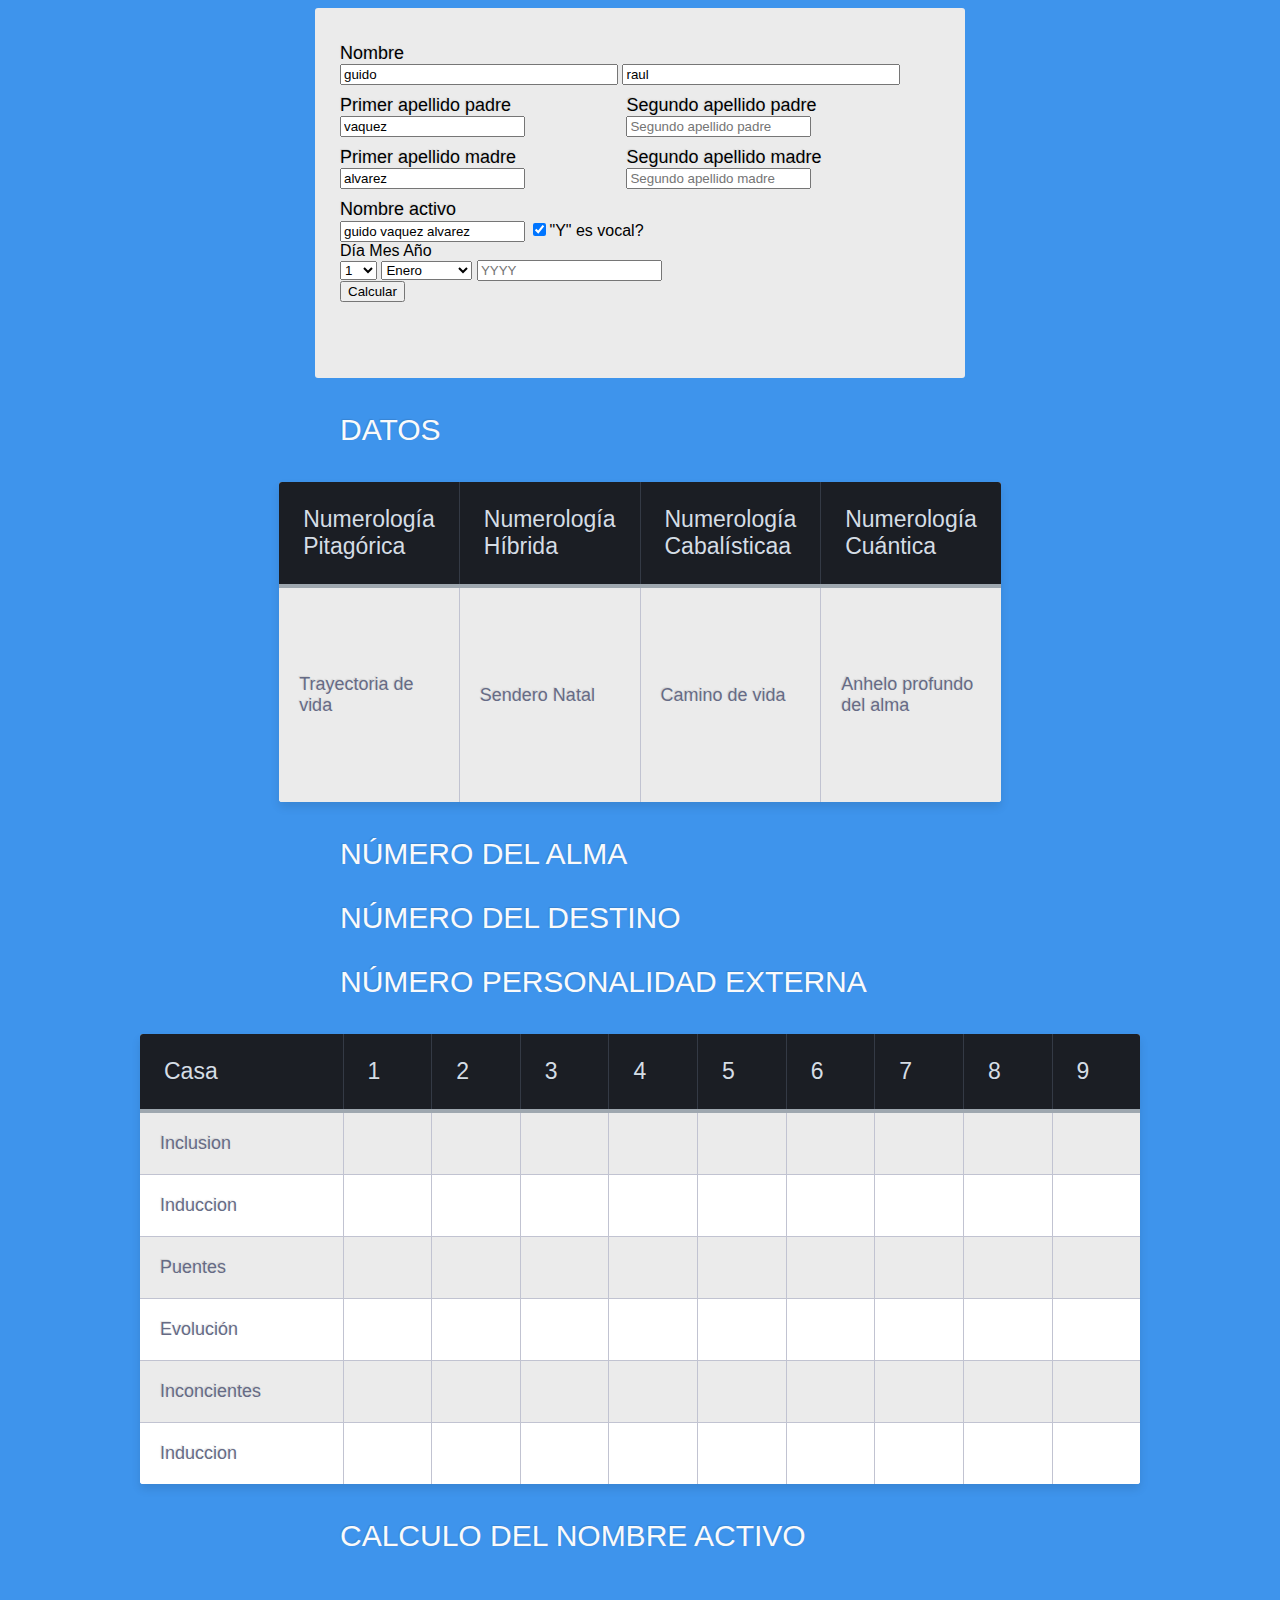
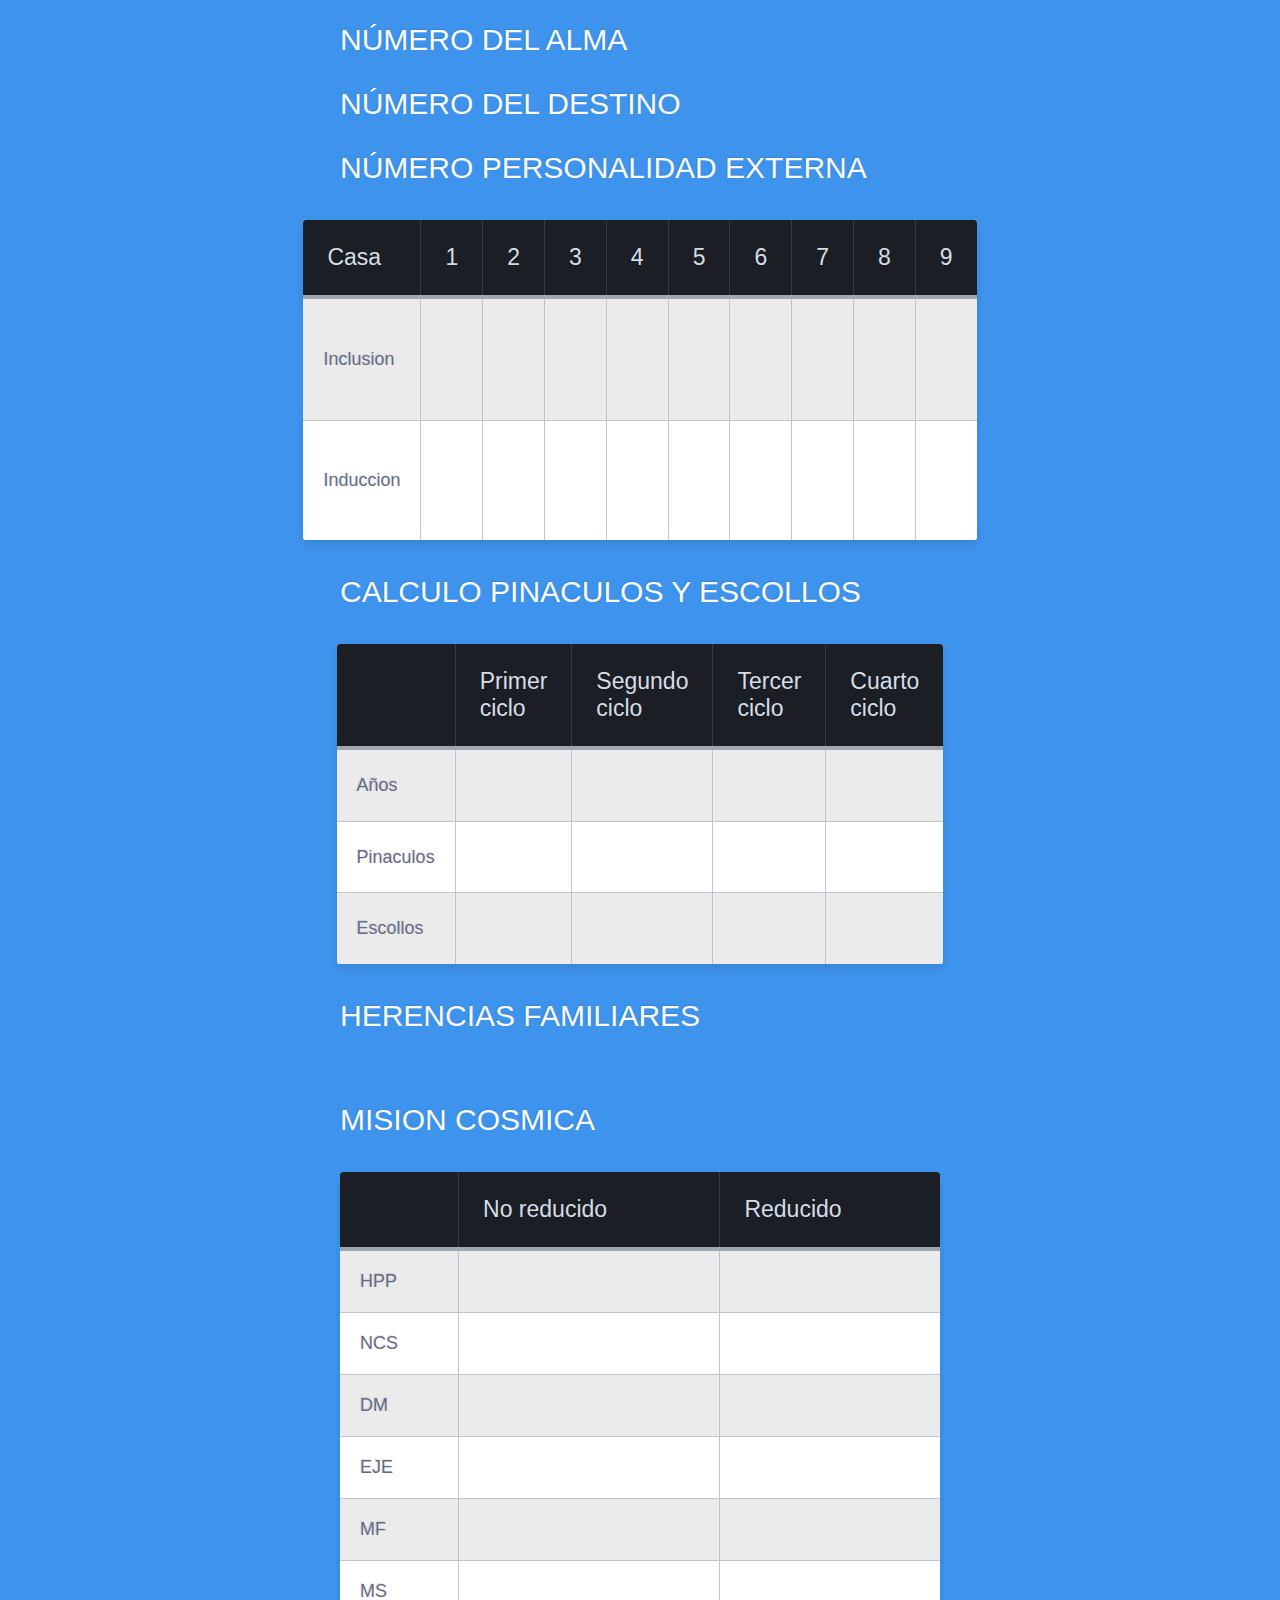
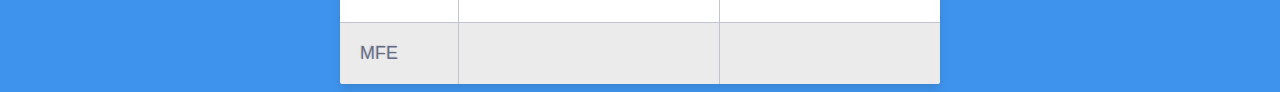
==== index.html @ 6a84edd4 "CyclesLife" ====
<!DOCTYPE html>
<html lang="en">

<head>
    <meta charset="UTF-8">
    <meta http-equiv="X-UA-Compatible" content="IE=edge">
    <meta name="viewport" content="width=device-width, initial-scale=1.0">
    <link rel="stylesheet" href="style.css">
    <title>Document</title>
</head>

<body>
    <form id="form-numerology">
        <div>
            <label class="label-numerology">Nombre</label>
            <input type="text" id="inputFirstName" name="inputFirstName" placeholder="Nombre 1" value="guido">
            <input type="text" id="inputMidName" name="inputMidName" placeholder="Nombre 2 (Si hay)" value="raul">
        </div>

        <div class="column-two">
            <label class="label-numerology">Primer apellido padre</label>
            <input type="text" id="fLastName" name="fLastName" placeholder="Primer apellido padre" value="vaquez">
        </div>

        <div class="column-two">
            <label class="label-numerology">Segundo apellido padre</label>
            <input type="text" id="fSurName" name="fSurName" placeholder="Segundo apellido padre">
        </div>


        <div class="column-two">
            <label class="label-numerology">Primer apellido madre</label>
            <input type="text" id="mLastName" name="mLastName" placeholder="Primer apellido madre" value="alvarez">
        </div>

        <div class="column-two">
            <label class="label-numerology">Segundo apellido madre</label>
            <input type="text" id="mSurName" name="mSurName" placeholder="Segundo apellido madre">
        </div>

        <div>
            <label class="label-numerology">Nombre activo</label>
            <input type="text" id="activeName" name="activeName" placeholder="Nombre activo"
                value="guido vaquez alvarez">
            <label><input type="checkbox" id="cboxY" value="0" checked>"Y" es vocal?</label>
        </div>

        <div>
            <div>
                <label>Día</label>
                <label>Mes</label>
                <label>Año</label>
            </div>

            <div>
                <select id="day" name="day">
                    <option value="1">1</option>
                    <option value="2">2</option>
                    <option value="3">3</option>
                    <option value="4">4</option>
                    <option value="5">5</option>
                    <option value="6">6</option>
                    <option value="7">7</option>
                    <option value="8">8</option>
                    <option value="9">9</option>
                    <option value="10">10</option>
                    <option value="11">11</option>
                    <option value="12">12</option>
                    <option value="13">13</option>
                    <option value="14">14</option>
                    <option value="15">15</option>
                    <option value="16">16</option>
                    <option value="17">17</option>
                    <option value="18">18</option>
                    <option value="19">19</option>
                    <option value="20">20</option>
                    <option value="21">21</option>
                    <option value="22">22</option>
                    <option value="23">23</option>
                    <option value="24">24</option>
                    <option value="25">25</option>
                    <option value="26">26</option>
                    <option value="27">27</option>
                    <option value="28">28</option>
                    <option value="29">29</option>
                    <option value="30">30</option>
                    <option value="31">31</option>
                </select>

                <select id="month" name="month">
                    <option value="1">Enero</option>
                    <option value="2">Febrero</option>
                    <option value="3">Marzo</option>
                    <option value="4">Abril</option>
                    <option value="5">Mayo</option>
                    <option value="6">Junio</option>
                    <option value="7">Julio</option>
                    <option value="8">Agosto</option>
                    <option value="9">Septiembre</option>
                    <option value="10">Octubre</option>
                    <option value="11">Noviembre</option>
                    <option value="12">Deciembre</option>
                </select>

                <input type="text" id="year" name="year" maxlength="4" min="0" max="9999" step="1" placeholder="YYYY"
                    pattern="[0-9]{4}" required>

            </div>
        </div>

        <button type='button' id='calculate' onclick="CalculateNum()">Calcular</button>
    </form>

    <div class="table-title">
        <h3>Datos</h3>
    </div>
    <table class="table-fill">
        <thead>
            <tr>
                <th class="text-left">Numerología Pitagórica</th>
                <th class="text-left">Numerología Híbrida</th>
                <th class="text-left">Numerología Cabalísticaa</th>
                <th class="text-left">Numerología Cuántica</th>
            </tr>
        </thead>
        <tbody class="table-hover">
            <tr>
                <td class="text-left"><span id="lifeTrajectory"></span> Trayectoria de vida</td>
                <td class="text-left"><span id="homeTrail"></span> Sendero Natal</td>
                <td class="text-left"><span id="wayOfLife"></span> Camino de vida</td>
                <td class="text-left"><span id="deepSoulLonging"></span> Anhelo profundo del alma</td>
            </tr>
        </tbody>
    </table>

    <div class="table-title">
        <h3>Número del alma <span id="soulNumber"></span></h3>
        <h3>Número del destino <span id="destinationNumber"></span></h3>
        <h3>Número personalidad externa <span id="personalityNumber"></span></h3>
    </div>

    <table class="table-fillt">
        <thead>
            <tr>
                <th class="text-left">Casa</th>
                <th class="text-left">1</th>
                <th class="text-left">2</th>
                <th class="text-left">3</th>
                <th class="text-left">4</th>
                <th class="text-left">5</th>
                <th class="text-left">6</th>
                <th class="text-left">7</th>
                <th class="text-left">8</th>
                <th class="text-left">9</th>
            </tr>
        </thead>
        <tbody class="table-hover">
            <tr>
                <td class="text-left">Inclusion</td>
                <td class="text-left" id="inclution1"></td>
                <td class="text-left" id="inclution2"></td>
                <td class="text-left" id="inclution3"></td>
                <td class="text-left" id="inclution4"></td>
                <td class="text-left" id="inclution5"></td>
                <td class="text-left" id="inclution6"></td>
                <td class="text-left" id="inclution7"></td>
                <td class="text-left" id="inclution8"></td>
                <td class="text-left" id="inclution9"></td>
            </tr>
            <tr>
                <td class="">Induccion</td>
                <td class="" id="induction1"></td>
                <td class="" id="induction2"></td>
                <td class="" id="induction3"></td>
                <td class="" id="induction4"></td>
                <td class="" id="induction5"></td>
                <td class="" id="induction6"></td>
                <td class="" id="induction7"></td>
                <td class="" id="induction8"></td>
                <td class="" id="induction9"></td>
            </tr>
            <tr>
                <td class="">Puentes</td>
                <td class="" id="bridges1"></td>
                <td class="" id="bridges2"></td>
                <td class="" id="bridges3"></td>
                <td class="" id="bridges4"></td>
                <td class="" id="bridges5"></td>
                <td class="" id="bridges6"></td>
                <td class="" id="bridges7"></td>
                <td class="" id="bridges8"></td>
                <td class="" id="bridges9"></td>
            </tr>
            <tr>
                <td class="">Evolución</td>
                <td class="" id="evolution1"></td>
                <td class="" id="evolution2"></td>
                <td class="" id="evolution3"></td>
                <td class="" id="evolution4"></td>
                <td class="" id="evolution5"></td>
                <td class="" id="evolution6"></td>
                <td class="" id="evolution7"></td>
                <td class="" id="evolution8"></td>
                <td class="" id="evolution9"></td>
            </tr>
            <tr>
                <td class="">Inconcientes</td>
                <td class="" id="unconscious1"></td>
                <td class="" id="unconscious2"></td>
                <td class="" id="unconscious3"></td>
                <td class="" id="unconscious4"></td>
                <td class="" id="unconscious5"></td>
                <td class="" id="unconscious6"></td>
                <td class="" id="unconscious7"></td>
                <td class="" id="unconscious8"></td>
                <td class="" id="unconscious9"></td>
            </tr>
            <tr>
                <td class="">Induccion</td>
                <td class="" id="induction21"></td>
                <td class="" id="induction22"></td>
                <td class="" id="induction23"></td>
                <td class="" id="induction24"></td>
                <td class="" id="induction25"></td>
                <td class="" id="induction26"></td>
                <td class="" id="induction27"></td>
                <td class="" id="induction28"></td>
                <td class="" id="induction29"></td>
            </tr>
        </tbody>
    </table>

    <div class="table-title">
        <h3>Calculo del nombre activo</h3>
    </div>

    <div class="table-title">
        <h3>Número del alma <span id="activeSoulNumber"></span></h3>
        <h3>Número del destino <span id="activeNameNumber"></span></h3>
        <h3>Número personalidad externa <span id="activePersonalityNumber"></span></h3>
    </div>
    <table class="table-fill">
        <thead>
            <tr>
                <th class="text-left">Casa</th>
                <th class="text-left">1</th>
                <th class="text-left">2</th>
                <th class="text-left">3</th>
                <th class="text-left">4</th>
                <th class="text-left">5</th>
                <th class="text-left">6</th>
                <th class="text-left">7</th>
                <th class="text-left">8</th>
                <th class="text-left">9</th>
            </tr>
        </thead>
        <tbody class="table-hover">
            <tr>
                <td class="text-left">Inclusion</td>
                <td class="text-left" id="activeInclution1"></td>
                <td class="text-left" id="activeInclution2"></td>
                <td class="text-left" id="activeInclution3"></td>
                <td class="text-left" id="activeInclution4"></td>
                <td class="text-left" id="activeInclution5"></td>
                <td class="text-left" id="activeInclution6"></td>
                <td class="text-left" id="activeInclution7"></td>
                <td class="text-left" id="activeInclution8"></td>
                <td class="text-left" id="activeInclution9"></td>
            </tr>
            <tr>
                <td class="">Induccion</td>
                <td class="" id="activeInduction1"></td>
                <td class="" id="activeInduction2"></td>
                <td class="" id="activeInduction3"></td>
                <td class="" id="activeInduction4"></td>
                <td class="" id="activeInduction5"></td>
                <td class="" id="activeInduction6"></td>
                <td class="" id="activeInduction7"></td>
                <td class="" id="activeInduction8"></td>
                <td class="" id="activeInduction9"></td>
            </tr>
        </tbody>
    </table>

    <div class="table-title">
        <h3>Calculo pinaculos y escollos</h3>
    </div>
    <table class="table-fill">
        <thead>
            <tr>
                <th class="text-left"></th>
                <th class="text-left">Primer ciclo</th>
                <th class="text-left">Segundo ciclo</th>
                <th class="text-left">Tercer ciclo</th>
                <th class="text-left">Cuarto ciclo</th>
            </tr>
        </thead>
        <tbody class="table-hover">
            <tr>
                <td class="text-left">Años</td>
                <td class="text-left" id="cycleYear1"></td>
                <td class="text-left" id="cycleYear2"></td>
                <td class="text-left" id="cycleYear3"></td>
                <td class="text-left" id="cycleYear4"></td>
            </tr>
            <tr>
                <td class="text-left">Pinaculos</td>
                <td class="text-left" id="pinacles1"></td>
                <td class="text-left" id="pinacles2"></td>
                <td class="text-left" id="pinacles3"></td>
                <td class="text-left" id="pinacles4"></td>
            </tr>
            <tr>
                <td class="text-left">Escollos</td>
                <td class="text-left" id="pitfalls1"></td>
                <td class="text-left" id="pitfalls2"></td>
                <td class="text-left" id="pitfalls3"></td>
                <td class="text-left" id="pitfalls4"></td>
            </tr>
        </tbody>
    </table>

    <div class="table-title">
        <h3>Herencias Familiares</h3>
    </div>
    <div class="table-title">
        <h3>Mision cosmica <span id="cosmicMission"></span></h3>
    </div>
    <table class="table-fill">
        <thead>
            <tr>
                <th class="text-left"></th>
                <th class="text-left">No reducido</th>
                <th class="text-left">Reducido</th>
            </tr>
        </thead>
        <tbody class="table-hover">
            <tr>
                <td class="text-left">HPP</td>
                <td class="text-left" id="hpp1"></td>
                <td class="text-left" id="hpp2"></td>
            </tr>
            <tr>
                <td class="text-left">NCS</td>
                <td class="text-left" id="ncs1"></td>
                <td class="text-left" id="ncs2"></td>
            </tr>
            <tr>
                <td class="text-left">DM</td>
                <td class="text-left" id="dm1"></td>
                <td class="text-left" id="dm2"></td>
            </tr>
            <tr>
                <td class="text-left">EJE</td>
                <td class="text-left" id="eje1"></td>
                <td class="text-left" id="eje2"></td>
            </tr>
            <tr>
                <td class="text-left">MF</td>
                <td class="text-left" id="mf1"></td>
                <td class="text-left" id="mf2"></td>
            </tr>

            <tr>
                <td class="text-left">MS</td>
                <td class="text-left" id="ms1"></td>
                <td class="text-left" id="ms2"></td>
            </tr>
            <tr>
                <td class="text-left">MFE</td>
                <td class="text-left" id="mfe1"></td>
                <td class="text-left" id="mfe2"></td>
            </tr>
        </tbody>
    </table>

    <div id="cyclesLife-container"></div>

    <script type="text/javascript" src="/numerologia.js"></script>
</body>

</html>
---- style.css ----
body {
   background-color: #3e94ec;
   font-family: "Roboto", helvetica, arial, sans-serif;
   font-size: 16px;
   font-weight: 400;
   text-rendering: optimizeLegibility;
 }


 #form-numerology{
  display: block;
  margin: auto;
  max-width: 600px;
  padding:25px;
  width: 100%;
  background:#EBEBEB;
  border-radius:3px;
   border-collapse: collapse;
   height: 320px;
   margin: auto;
 }
 
 label.label-numerology{
    font-size: 18px;
    text-shadow: -1px -1px 1px rgb(0 0 0 / 10%);
    margin-top: 10px;
    display: block;
}

.column-two{
  width: 47%;
  display: inline-block;
}

 #inputFirstName,#inputMidName{
  width: 45%;
 }

 div.table-title {
    display: block;
   margin: auto;
   max-width: 600px;
   padding:5px;
   width: 100%;
 }
 
 .table-title h3 {
    color: #fafafa;
    font-size: 30px;
    font-weight: 400;
    font-style:normal;
    font-family: "Roboto", helvetica, arial, sans-serif;
    text-shadow: -1px -1px 1px rgba(0, 0, 0, 0.1);
    text-transform:uppercase;
 }
 
 
 /*** Table Styles **/
 
 table.table-fill {
   background: white;
   border-radius:3px;
   border-collapse: collapse;
   height: 320px;
   margin: auto;
   max-width: 600px;
   padding:5px;
   width: 100%;
   box-shadow: 0 5px 10px rgba(0, 0, 0, 0.1);
   animation: float 5s infinite;
 }

 table.table-fillt {
  
  margin-top: 50px;
  background: white;
  border-radius:3px;
  border-collapse: collapse;
  height: 320px;
  margin: auto;
  max-width: 1000px;
  padding:5px;
  width: 100%;
  box-shadow: 0 5px 10px rgba(0, 0, 0, 0.1);
  animation: float 5s infinite;
}
  
 th {
   color:#D5DDE5;;
   background:#1b1e24;
   border-bottom:4px solid #9ea7af;
   border-right: 1px solid #343a45;
   font-size:23px;
   font-weight: 100;
   padding:24px;
   text-align:left;
   text-shadow: 0 1px 1px rgba(0, 0, 0, 0.1);
   vertical-align:middle;
 }
 
 th:first-child {
   border-top-left-radius:3px;
 }
  
 th:last-child {
   border-top-right-radius:3px;
   border-right:none;
 }
   
 tr {
   border-top: 1px solid #C1C3D1;
   border-bottom-: 1px solid #C1C3D1;
   color:#666B85;
   font-size:16px;
   font-weight:normal;
   text-shadow: 0 1px 1px rgba(256, 256, 256, 0.1);
 }
  
 tr:hover td {
   background:#4E5066;
   color:#FFFFFF;
   border-top: 1px solid #22262e;
 }
  
 tr:first-child {
   border-top:none;
 }
 
 tr:last-child {
   border-bottom:none;
 }
  
 tr:nth-child(odd) td {
   background:#EBEBEB;
 }
  
 tr:nth-child(odd):hover td {
   background:#4E5066;
 }
 
 tr:last-child td:first-child {
   border-bottom-left-radius:3px;
 }
  
 tr:last-child td:last-child {
   border-bottom-right-radius:3px;
 }
  
 td {
   background:#FFFFFF;
   padding:20px;
   text-align:left;
   vertical-align:middle;
   font-weight:300;
   font-size:18px;
   text-shadow: -1px -1px 1px rgba(0, 0, 0, 0.1);
   border-right: 1px solid #C1C3D1;
 }
 
 td:last-child {
   border-right: 0px;
 }
 
 th.text-left {
   text-align: left;
 }
 
 th.text-center {
   text-align: center;
 }
 
 th.text-right {
   text-align: right;
 }
 
 td.text-left {
   text-align: left;
 }
 
 td.text-center {
   text-align: center;
 }
 
 td.text-right {
   text-align: right;
 }
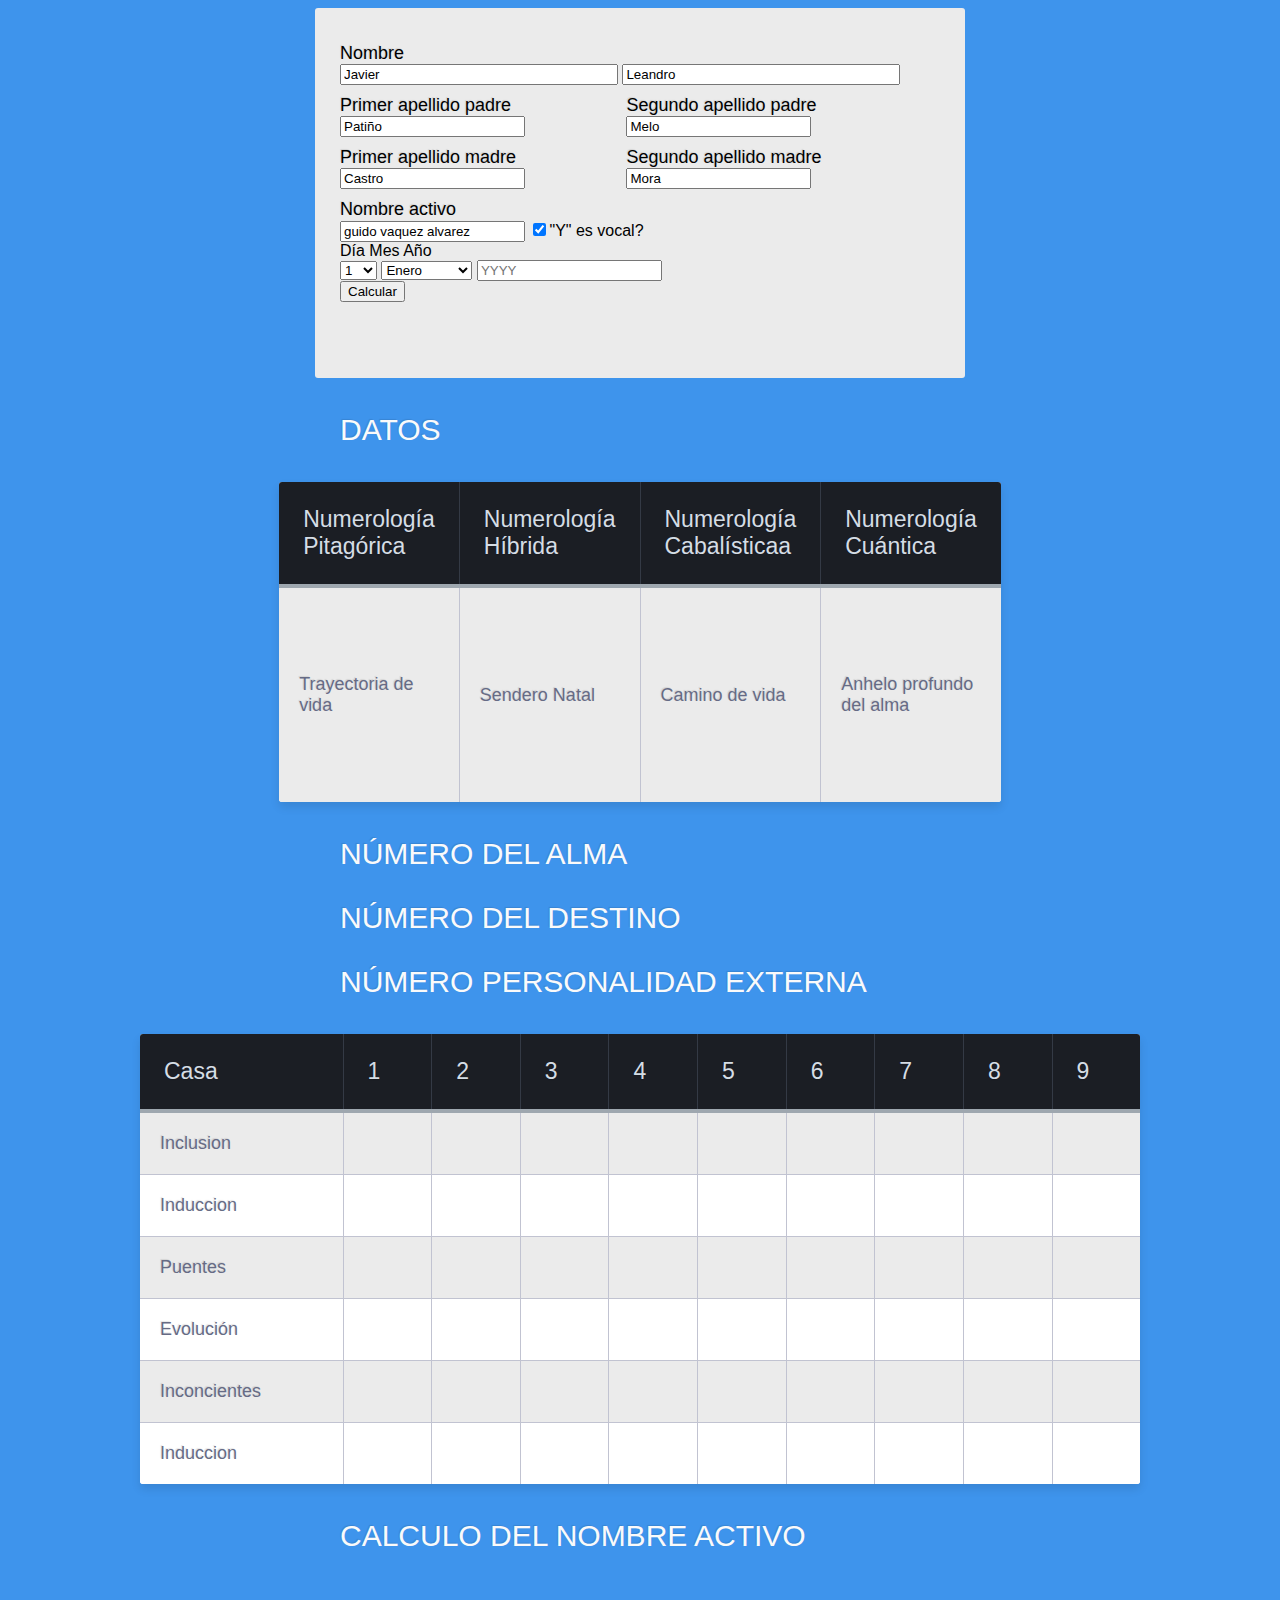
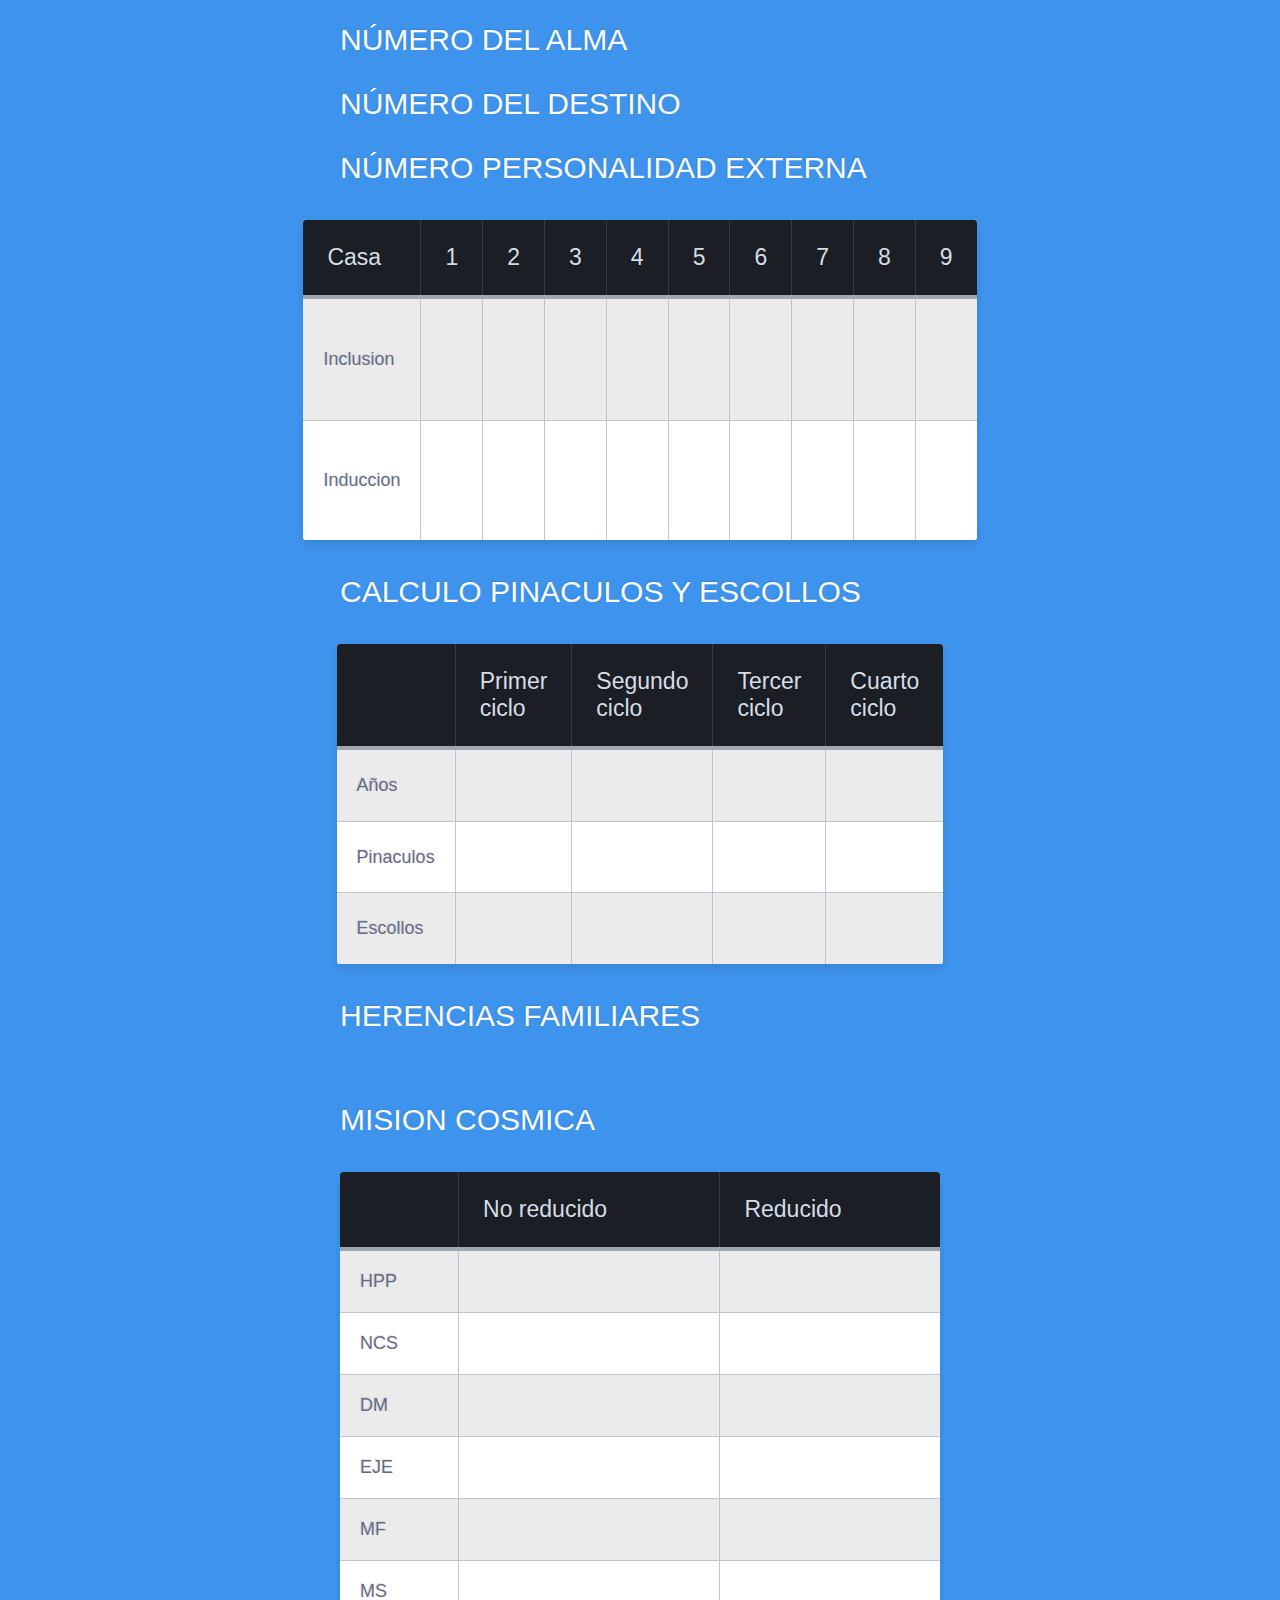
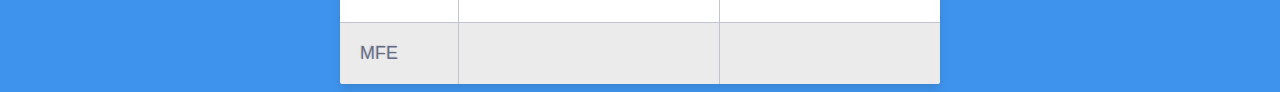
==== commit 32eafc59: "Add letter accents, Pitfalls and name number fixed" ====
--- a/index.html
+++ b/index.html
@@ -13,29 +13,29 @@
     <form id="form-numerology">
         <div>
             <label class="label-numerology">Nombre</label>
-            <input type="text" id="inputFirstName" name="inputFirstName" placeholder="Nombre 1" value="guido">
-            <input type="text" id="inputMidName" name="inputMidName" placeholder="Nombre 2 (Si hay)" value="raul">
+            <input type="text" id="inputFirstName" name="inputFirstName" placeholder="Nombre 1" value="Javier">
+            <input type="text" id="inputMidName" name="inputMidName" placeholder="Nombre 2 (Si hay)" value="Leandro">
         </div>
 
         <div class="column-two">
             <label class="label-numerology">Primer apellido padre</label>
-            <input type="text" id="fLastName" name="fLastName" placeholder="Primer apellido padre" value="vaquez">
+            <input type="text" id="fLastName" name="fLastName" placeholder="Primer apellido padre" value="Patiño">
         </div>
 
         <div class="column-two">
             <label class="label-numerology">Segundo apellido padre</label>
-            <input type="text" id="fSurName" name="fSurName" placeholder="Segundo apellido padre">
+            <input type="text" id="fSurName" name="fSurName" placeholder="Segundo apellido padre" value="Melo">
         </div>
 
 
         <div class="column-two">
             <label class="label-numerology">Primer apellido madre</label>
-            <input type="text" id="mLastName" name="mLastName" placeholder="Primer apellido madre" value="alvarez">
+            <input type="text" id="mLastName" name="mLastName" placeholder="Primer apellido madre" value="Castro">
         </div>
 
         <div class="column-two">
             <label class="label-numerology">Segundo apellido madre</label>
-            <input type="text" id="mSurName" name="mSurName" placeholder="Segundo apellido madre">
+            <input type="text" id="mSurName" name="mSurName" placeholder="Segundo apellido madre" value="Mora">
         </div>
 
         <div>
@@ -376,7 +376,7 @@
 
     <div id="cyclesLife-container"></div>
 
-    <script type="text/javascript" src="/numerologia.js"></script>
+    <script type="text/javascript" src="numerologia.js"></script>
 </body>
 
 </html>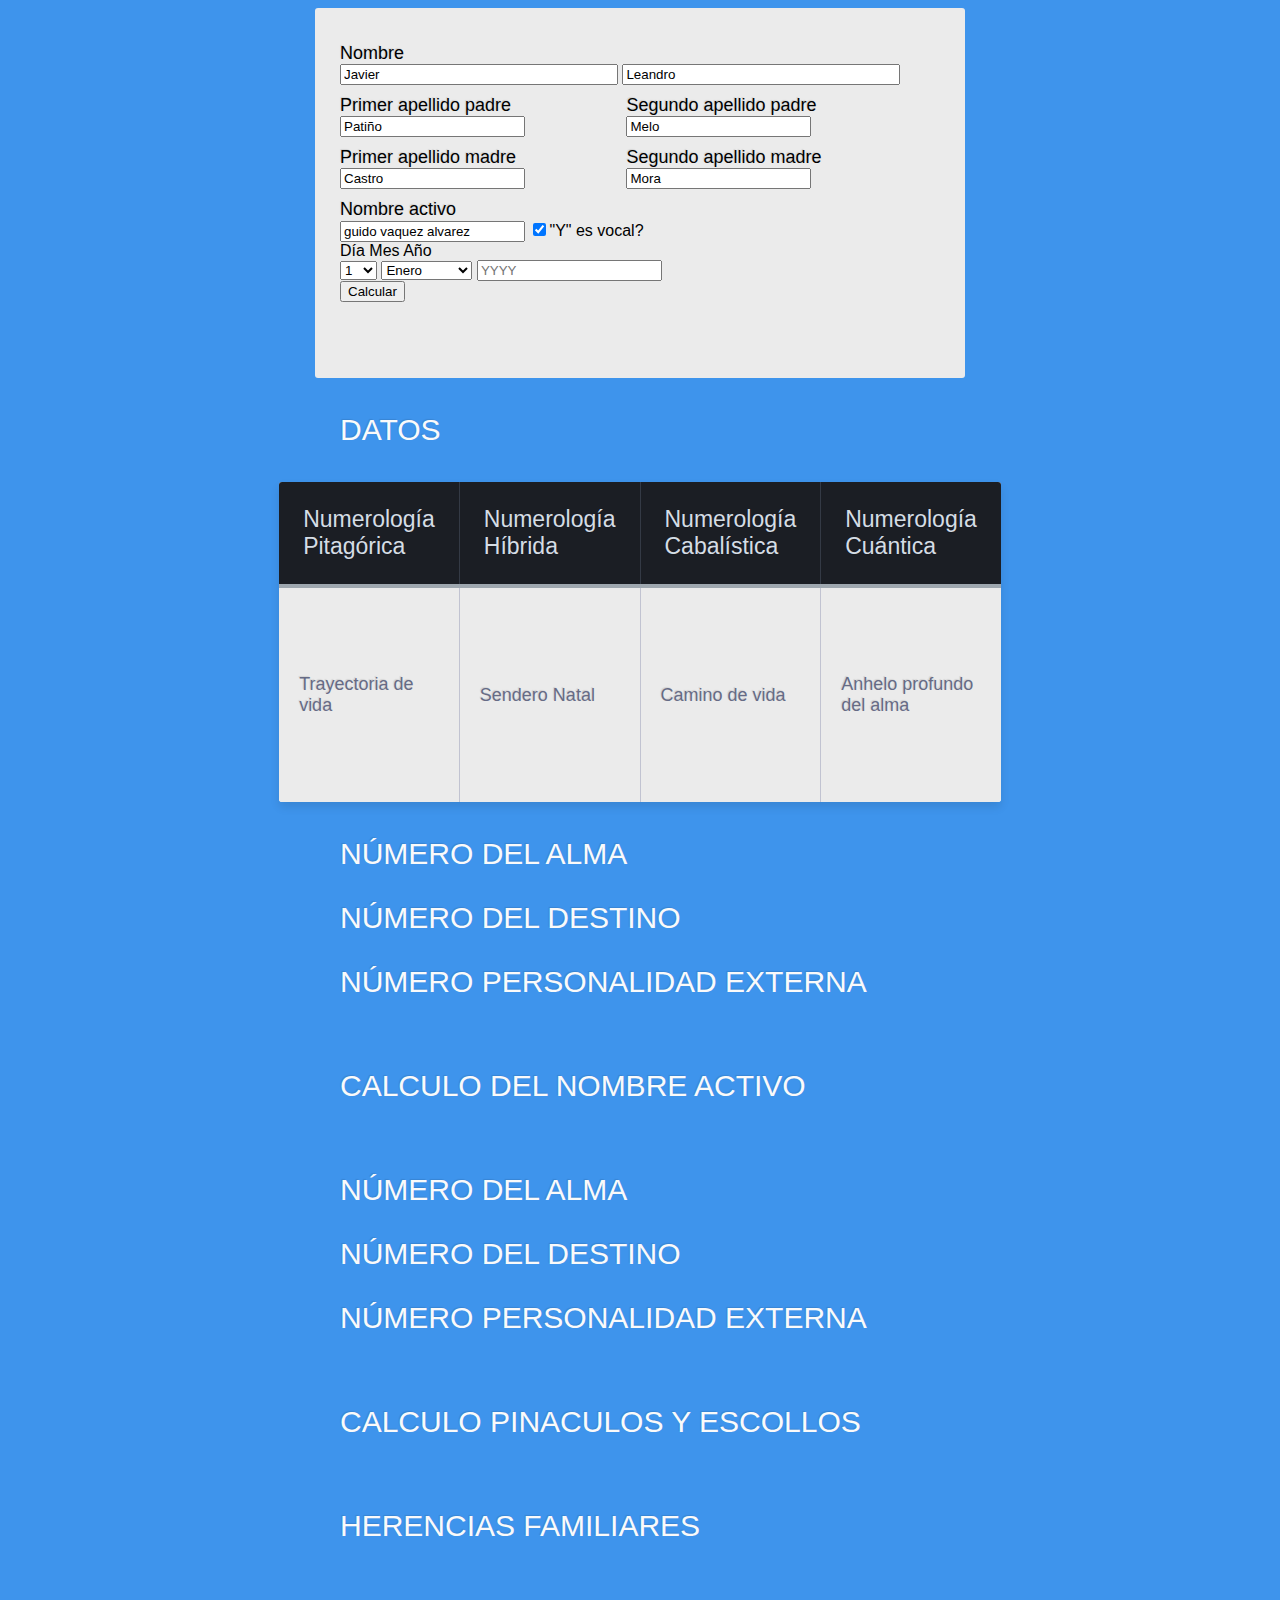
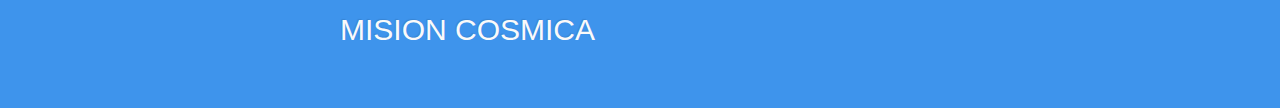
==== commit e687bb69: "Dynamic Tables" ====
--- a/index.html
+++ b/index.html
@@ -114,12 +114,14 @@
     <div class="table-title">
         <h3>Datos</h3>
     </div>
+    <div id="birthdate-table"></div>
+
     <table class="table-fill">
         <thead>
             <tr>
                 <th class="text-left">Numerología Pitagórica</th>
                 <th class="text-left">Numerología Híbrida</th>
-                <th class="text-left">Numerología Cabalísticaa</th>
+                <th class="text-left">Numerología Cabalística</th>
                 <th class="text-left">Numerología Cuántica</th>
             </tr>
         </thead>
@@ -138,97 +140,7 @@
         <h3>Número del destino <span id="destinationNumber"></span></h3>
         <h3>Número personalidad externa <span id="personalityNumber"></span></h3>
     </div>
-
-    <table class="table-fillt">
-        <thead>
-            <tr>
-                <th class="text-left">Casa</th>
-                <th class="text-left">1</th>
-                <th class="text-left">2</th>
-                <th class="text-left">3</th>
-                <th class="text-left">4</th>
-                <th class="text-left">5</th>
-                <th class="text-left">6</th>
-                <th class="text-left">7</th>
-                <th class="text-left">8</th>
-                <th class="text-left">9</th>
-            </tr>
-        </thead>
-        <tbody class="table-hover">
-            <tr>
-                <td class="text-left">Inclusion</td>
-                <td class="text-left" id="inclution1"></td>
-                <td class="text-left" id="inclution2"></td>
-                <td class="text-left" id="inclution3"></td>
-                <td class="text-left" id="inclution4"></td>
-                <td class="text-left" id="inclution5"></td>
-                <td class="text-left" id="inclution6"></td>
-                <td class="text-left" id="inclution7"></td>
-                <td class="text-left" id="inclution8"></td>
-                <td class="text-left" id="inclution9"></td>
-            </tr>
-            <tr>
-                <td class="">Induccion</td>
-                <td class="" id="induction1"></td>
-                <td class="" id="induction2"></td>
-                <td class="" id="induction3"></td>
-                <td class="" id="induction4"></td>
-                <td class="" id="induction5"></td>
-                <td class="" id="induction6"></td>
-                <td class="" id="induction7"></td>
-                <td class="" id="induction8"></td>
-                <td class="" id="induction9"></td>
-            </tr>
-            <tr>
-                <td class="">Puentes</td>
-                <td class="" id="bridges1"></td>
-                <td class="" id="bridges2"></td>
-                <td class="" id="bridges3"></td>
-                <td class="" id="bridges4"></td>
-                <td class="" id="bridges5"></td>
-                <td class="" id="bridges6"></td>
-                <td class="" id="bridges7"></td>
-                <td class="" id="bridges8"></td>
-                <td class="" id="bridges9"></td>
-            </tr>
-            <tr>
-                <td class="">Evolución</td>
-                <td class="" id="evolution1"></td>
-                <td class="" id="evolution2"></td>
-                <td class="" id="evolution3"></td>
-                <td class="" id="evolution4"></td>
-                <td class="" id="evolution5"></td>
-                <td class="" id="evolution6"></td>
-                <td class="" id="evolution7"></td>
-                <td class="" id="evolution8"></td>
-                <td class="" id="evolution9"></td>
-            </tr>
-            <tr>
-                <td class="">Inconcientes</td>
-                <td class="" id="unconscious1"></td>
-                <td class="" id="unconscious2"></td>
-                <td class="" id="unconscious3"></td>
-                <td class="" id="unconscious4"></td>
-                <td class="" id="unconscious5"></td>
-                <td class="" id="unconscious6"></td>
-                <td class="" id="unconscious7"></td>
-                <td class="" id="unconscious8"></td>
-                <td class="" id="unconscious9"></td>
-            </tr>
-            <tr>
-                <td class="">Induccion</td>
-                <td class="" id="induction21"></td>
-                <td class="" id="induction22"></td>
-                <td class="" id="induction23"></td>
-                <td class="" id="induction24"></td>
-                <td class="" id="induction25"></td>
-                <td class="" id="induction26"></td>
-                <td class="" id="induction27"></td>
-                <td class="" id="induction28"></td>
-                <td class="" id="induction29"></td>
-            </tr>
-        </tbody>
-    </table>
+    <div id="house-table"></div>
 
     <div class="table-title">
         <h3>Calculo del nombre activo</h3>
@@ -239,86 +151,12 @@
         <h3>Número del destino <span id="activeNameNumber"></span></h3>
         <h3>Número personalidad externa <span id="activePersonalityNumber"></span></h3>
     </div>
-    <table class="table-fill">
-        <thead>
-            <tr>
-                <th class="text-left">Casa</th>
-                <th class="text-left">1</th>
-                <th class="text-left">2</th>
-                <th class="text-left">3</th>
-                <th class="text-left">4</th>
-                <th class="text-left">5</th>
-                <th class="text-left">6</th>
-                <th class="text-left">7</th>
-                <th class="text-left">8</th>
-                <th class="text-left">9</th>
-            </tr>
-        </thead>
-        <tbody class="table-hover">
-            <tr>
-                <td class="text-left">Inclusion</td>
-                <td class="text-left" id="activeInclution1"></td>
-                <td class="text-left" id="activeInclution2"></td>
-                <td class="text-left" id="activeInclution3"></td>
-                <td class="text-left" id="activeInclution4"></td>
-                <td class="text-left" id="activeInclution5"></td>
-                <td class="text-left" id="activeInclution6"></td>
-                <td class="text-left" id="activeInclution7"></td>
-                <td class="text-left" id="activeInclution8"></td>
-                <td class="text-left" id="activeInclution9"></td>
-            </tr>
-            <tr>
-                <td class="">Induccion</td>
-                <td class="" id="activeInduction1"></td>
-                <td class="" id="activeInduction2"></td>
-                <td class="" id="activeInduction3"></td>
-                <td class="" id="activeInduction4"></td>
-                <td class="" id="activeInduction5"></td>
-                <td class="" id="activeInduction6"></td>
-                <td class="" id="activeInduction7"></td>
-                <td class="" id="activeInduction8"></td>
-                <td class="" id="activeInduction9"></td>
-            </tr>
-        </tbody>
-    </table>
+    <div id="active-house-table"></div>
 
     <div class="table-title">
         <h3>Calculo pinaculos y escollos</h3>
     </div>
-    <table class="table-fill">
-        <thead>
-            <tr>
-                <th class="text-left"></th>
-                <th class="text-left">Primer ciclo</th>
-                <th class="text-left">Segundo ciclo</th>
-                <th class="text-left">Tercer ciclo</th>
-                <th class="text-left">Cuarto ciclo</th>
-            </tr>
-        </thead>
-        <tbody class="table-hover">
-            <tr>
-                <td class="text-left">Años</td>
-                <td class="text-left" id="cycleYear1"></td>
-                <td class="text-left" id="cycleYear2"></td>
-                <td class="text-left" id="cycleYear3"></td>
-                <td class="text-left" id="cycleYear4"></td>
-            </tr>
-            <tr>
-                <td class="text-left">Pinaculos</td>
-                <td class="text-left" id="pinacles1"></td>
-                <td class="text-left" id="pinacles2"></td>
-                <td class="text-left" id="pinacles3"></td>
-                <td class="text-left" id="pinacles4"></td>
-            </tr>
-            <tr>
-                <td class="text-left">Escollos</td>
-                <td class="text-left" id="pitfalls1"></td>
-                <td class="text-left" id="pitfalls2"></td>
-                <td class="text-left" id="pitfalls3"></td>
-                <td class="text-left" id="pitfalls4"></td>
-            </tr>
-        </tbody>
-    </table>
+    <div id="pinnacles-pitfalls-table"></div>
 
     <div class="table-title">
         <h3>Herencias Familiares</h3>
@@ -326,53 +164,9 @@
     <div class="table-title">
         <h3>Mision cosmica <span id="cosmicMission"></span></h3>
     </div>
-    <table class="table-fill">
-        <thead>
-            <tr>
-                <th class="text-left"></th>
-                <th class="text-left">No reducido</th>
-                <th class="text-left">Reducido</th>
-            </tr>
-        </thead>
-        <tbody class="table-hover">
-            <tr>
-                <td class="text-left">HPP</td>
-                <td class="text-left" id="hpp1"></td>
-                <td class="text-left" id="hpp2"></td>
-            </tr>
-            <tr>
-                <td class="text-left">NCS</td>
-                <td class="text-left" id="ncs1"></td>
-                <td class="text-left" id="ncs2"></td>
-            </tr>
-            <tr>
-                <td class="text-left">DM</td>
-                <td class="text-left" id="dm1"></td>
-                <td class="text-left" id="dm2"></td>
-            </tr>
-            <tr>
-                <td class="text-left">EJE</td>
-                <td class="text-left" id="eje1"></td>
-                <td class="text-left" id="eje2"></td>
-            </tr>
-            <tr>
-                <td class="text-left">MF</td>
-                <td class="text-left" id="mf1"></td>
-                <td class="text-left" id="mf2"></td>
-            </tr>
-
-            <tr>
-                <td class="text-left">MS</td>
-                <td class="text-left" id="ms1"></td>
-                <td class="text-left" id="ms2"></td>
-            </tr>
-            <tr>
-                <td class="text-left">MFE</td>
-                <td class="text-left" id="mfe1"></td>
-                <td class="text-left" id="mfe2"></td>
-            </tr>
-        </tbody>
-    </table>
+    <div id="family-heritage-table"></div>
+    
+    <br>
 
     <div id="cyclesLife-container"></div>
 
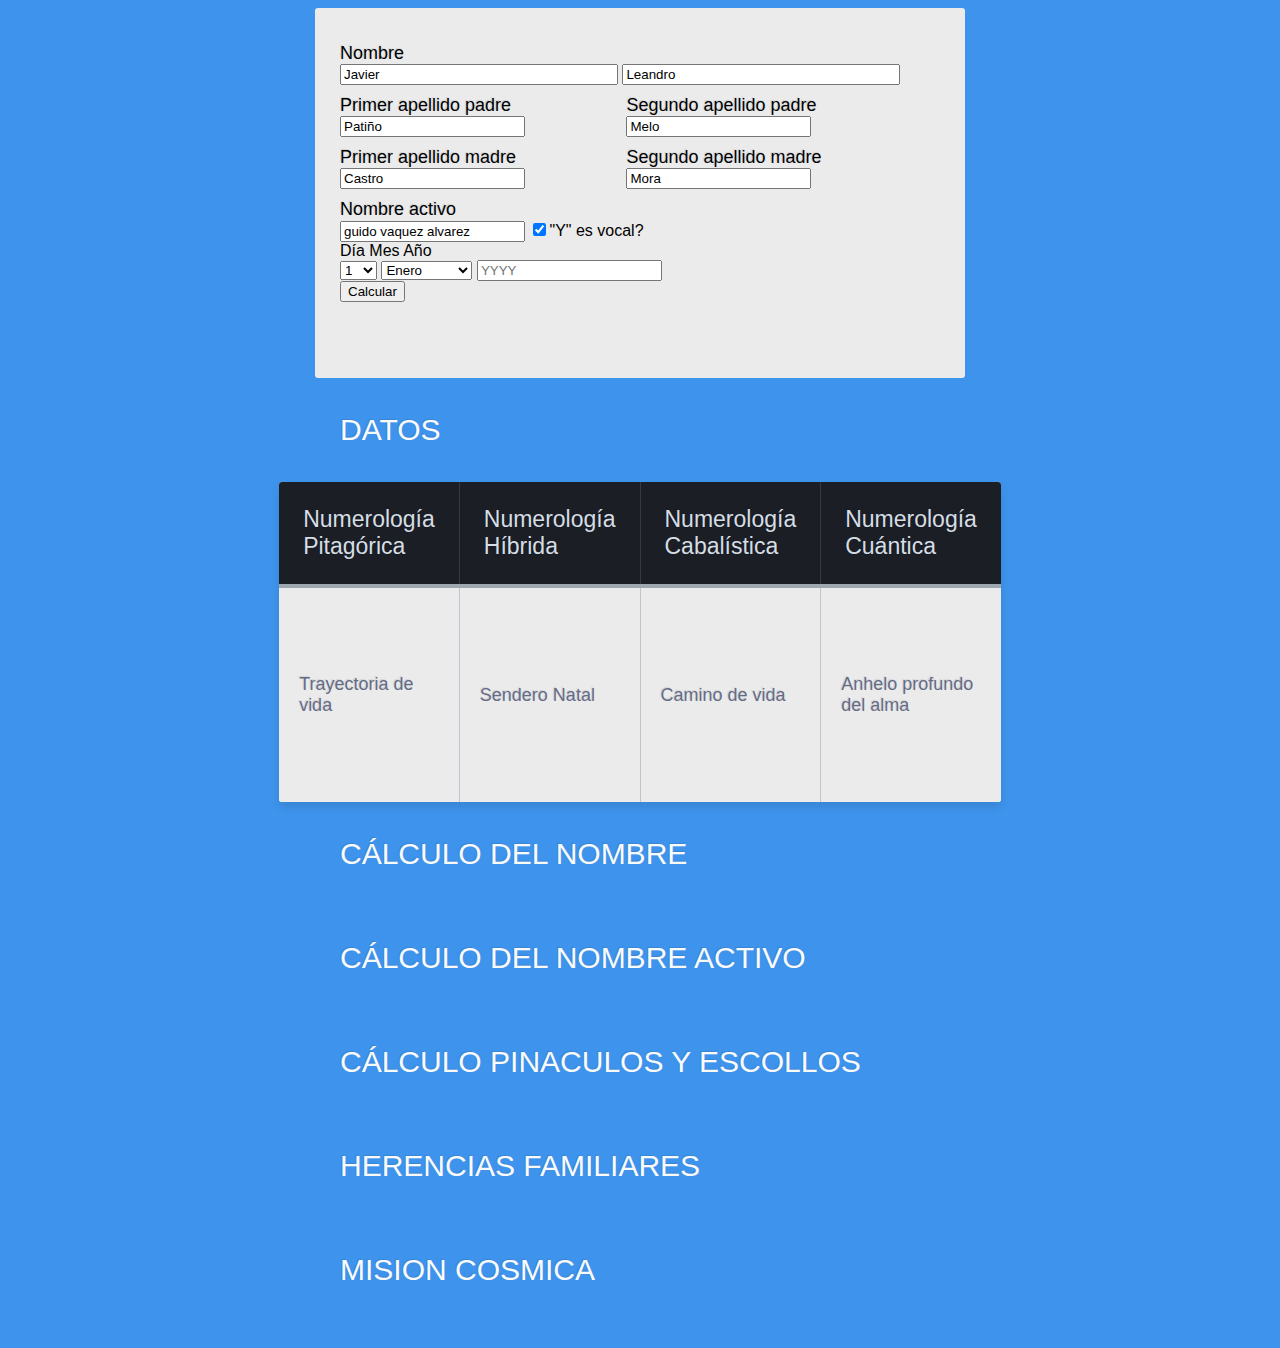
==== commit b4819cb1: "name calculations" ====
--- a/index.html
+++ b/index.html
@@ -136,35 +136,32 @@
     </table>
 
     <div class="table-title">
-        <h3>Número del alma <span id="soulNumber"></span></h3>
-        <h3>Número del destino <span id="destinationNumber"></span></h3>
-        <h3>Número personalidad externa <span id="personalityNumber"></span></h3>
+        <h3>Cálculo del nombre</h3>
+        <div id="name-number-table"></div>
     </div>
+
     <div id="house-table"></div>
 
     <div class="table-title">
-        <h3>Calculo del nombre activo</h3>
+        <h3>Cálculo del nombre activo</h3>
+        <div id="active-name-number-table"></div>
+    </div>
+
+    <div id="active-house-table"></div>
+
+    <div class="table-title">
+        <h3>Cálculo pinaculos y escollos</h3>
+        <div id="pinnacles-pitfalls-table"></div>
     </div>
 
     <div class="table-title">
-        <h3>Número del alma <span id="activeSoulNumber"></span></h3>
-        <h3>Número del destino <span id="activeNameNumber"></span></h3>
-        <h3>Número personalidad externa <span id="activePersonalityNumber"></span></h3>
+        <h3>Herencias Familiares</h3>
+        <div id="family-heritage-table"></div>
     </div>
-    <div id="active-house-table"></div>
-
-    <div class="table-title">
-        <h3>Calculo pinaculos y escollos</h3>
-    </div>
-    <div id="pinnacles-pitfalls-table"></div>
-
-    <div class="table-title">
-        <h3>Herencias Familiares</h3>
-    </div>
+    
     <div class="table-title">
         <h3>Mision cosmica <span id="cosmicMission"></span></h3>
     </div>
-    <div id="family-heritage-table"></div>
     
     <br>
 
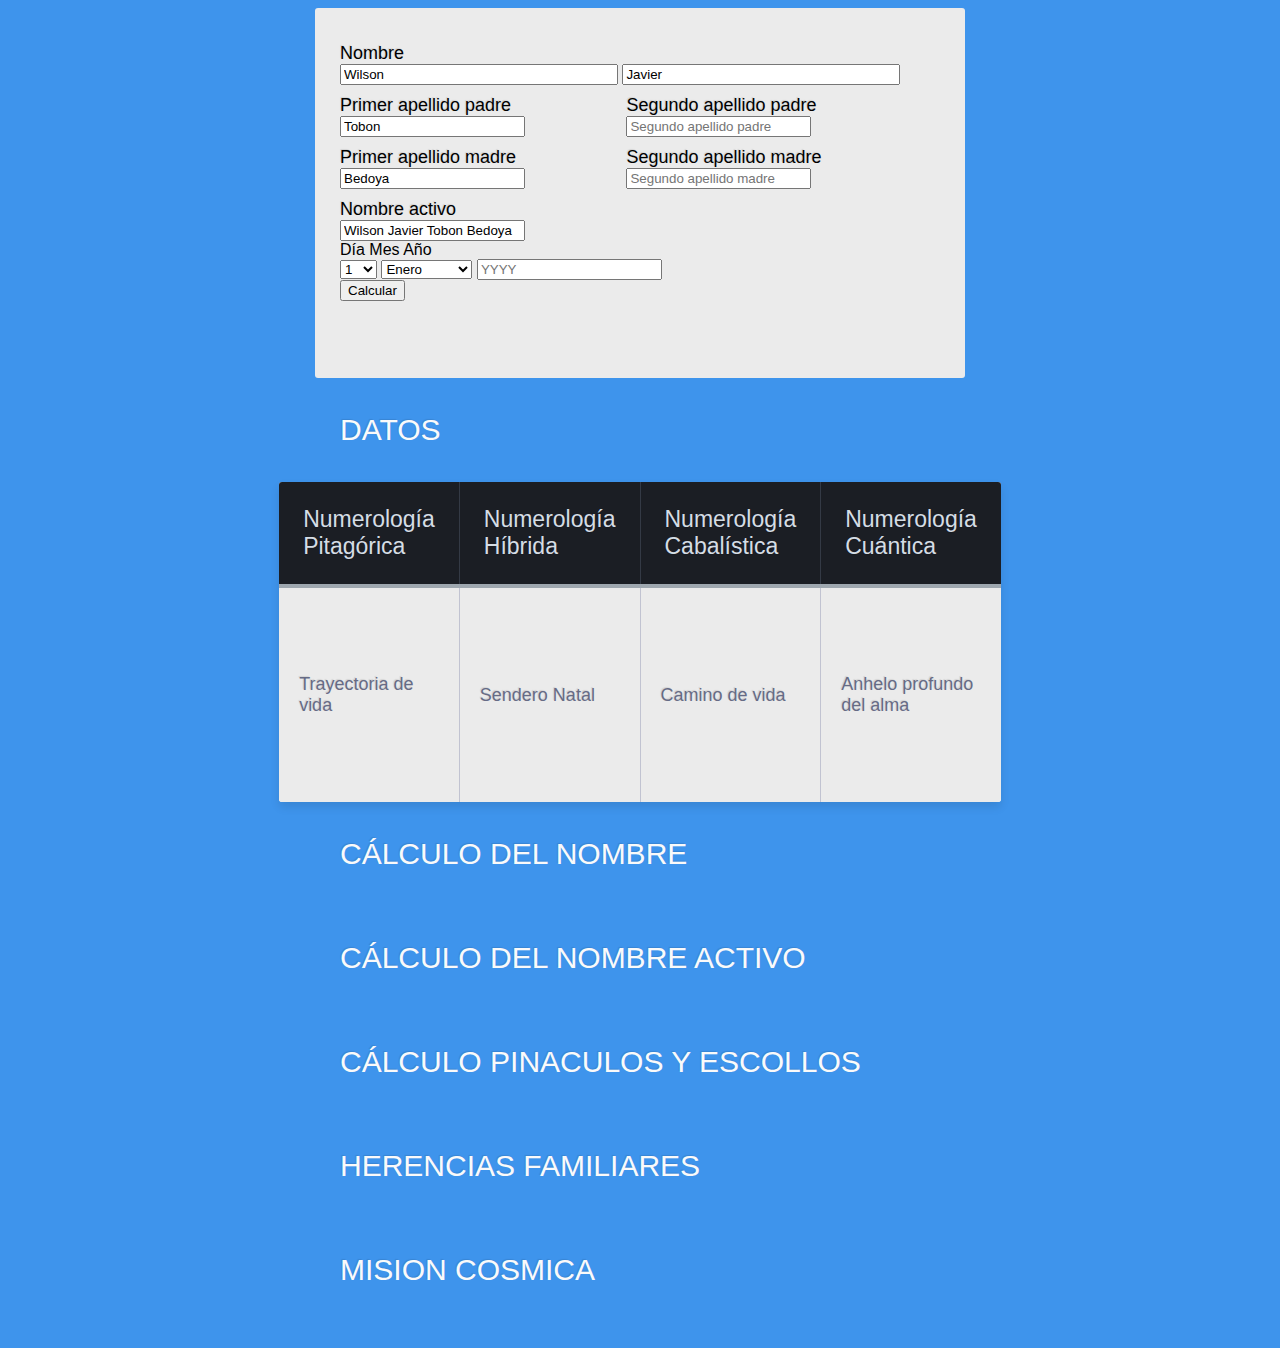
==== commit 70b29ea3: "Y letter validation" ====
--- a/index.html
+++ b/index.html
@@ -13,36 +13,35 @@
     <form id="form-numerology">
         <div>
             <label class="label-numerology">Nombre</label>
-            <input type="text" id="inputFirstName" name="inputFirstName" placeholder="Nombre 1" value="Javier">
-            <input type="text" id="inputMidName" name="inputMidName" placeholder="Nombre 2 (Si hay)" value="Leandro">
+            <input type="text" id="inputFirstName" name="inputFirstName" placeholder="Nombre 1" value="Wilson">
+            <input type="text" id="inputMidName" name="inputMidName" placeholder="Nombre 2 (Si hay)" value="Javier">
         </div>
 
         <div class="column-two">
             <label class="label-numerology">Primer apellido padre</label>
-            <input type="text" id="fLastName" name="fLastName" placeholder="Primer apellido padre" value="Patiño">
+            <input type="text" id="fLastName" name="fLastName" placeholder="Primer apellido padre" value="Tobon">
         </div>
 
         <div class="column-two">
             <label class="label-numerology">Segundo apellido padre</label>
-            <input type="text" id="fSurName" name="fSurName" placeholder="Segundo apellido padre" value="Melo">
+            <input type="text" id="fSurName" name="fSurName" placeholder="Segundo apellido padre" value="">
         </div>
 
 
         <div class="column-two">
             <label class="label-numerology">Primer apellido madre</label>
-            <input type="text" id="mLastName" name="mLastName" placeholder="Primer apellido madre" value="Castro">
+            <input type="text" id="mLastName" name="mLastName" placeholder="Primer apellido madre" value="Bedoya">
         </div>
 
         <div class="column-two">
             <label class="label-numerology">Segundo apellido madre</label>
-            <input type="text" id="mSurName" name="mSurName" placeholder="Segundo apellido madre" value="Mora">
+            <input type="text" id="mSurName" name="mSurName" placeholder="Segundo apellido madre" value="">
         </div>
 
         <div>
             <label class="label-numerology">Nombre activo</label>
             <input type="text" id="activeName" name="activeName" placeholder="Nombre activo"
-                value="guido vaquez alvarez">
-            <label><input type="checkbox" id="cboxY" value="0" checked>"Y" es vocal?</label>
+                value="Wilson Javier Tobon Bedoya">
         </div>
 
         <div>
@@ -114,7 +113,6 @@
     <div class="table-title">
         <h3>Datos</h3>
     </div>
-    <div id="birthdate-table"></div>
 
     <table class="table-fill">
         <thead>
@@ -158,14 +156,14 @@
         <h3>Herencias Familiares</h3>
         <div id="family-heritage-table"></div>
     </div>
-    
+
     <div class="table-title">
         <h3>Mision cosmica <span id="cosmicMission"></span></h3>
     </div>
     
     <br>
 
-    <div id="cyclesLife-container"></div>
+    <div id="cyclesLife-table"></div>
 
     <script type="text/javascript" src="numerologia.js"></script>
 </body>
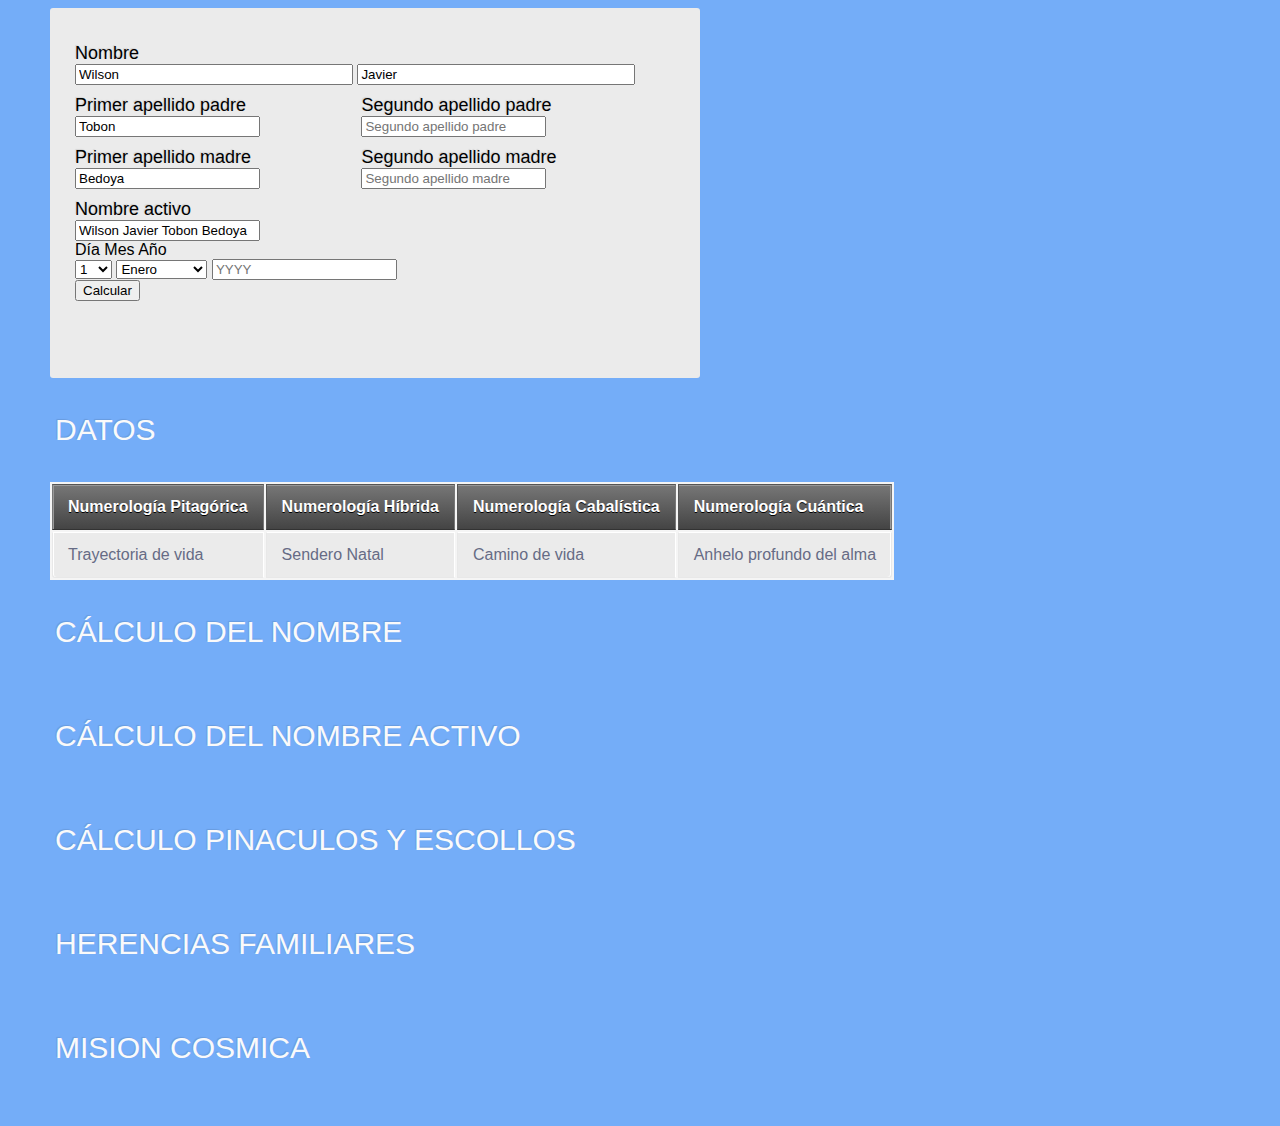
==== commit 4c6bb89e: "separate cycles table" ====
--- a/index.html
+++ b/index.html
@@ -163,7 +163,10 @@
     
     <br>
 
-    <div id="cyclesLife-table"></div>
+    <div id="cycles-tables">
+        <div id="cyclesLife-table"></div>
+        <div id="cyclesLife-table2"></div>
+    </div>
 
     <script type="text/javascript" src="numerologia.js"></script>
 </body>
--- a/style.css
+++ b/style.css
@@ -1,186 +1,153 @@
 body {
-   background-color: #3e94ec;
-   font-family: "Roboto", helvetica, arial, sans-serif;
-   font-size: 16px;
-   font-weight: 400;
-   text-rendering: optimizeLegibility;
- }
+  background-color: #74adf8;
+  font-family: "Roboto", helvetica, arial, sans-serif;
+  font-size: 16px;
+  font-weight: 400;
+  text-rendering: optimizeLegibility;
+  margin-left: 50px;
+}
 
 
- #form-numerology{
-  display: block;
-  margin: auto;
-  max-width: 600px;
-  padding:25px;
-  width: 100%;
-  background:#EBEBEB;
-  border-radius:3px;
-   border-collapse: collapse;
-   height: 320px;
-   margin: auto;
- }
- 
- label.label-numerology{
-    font-size: 18px;
-    text-shadow: -1px -1px 1px rgb(0 0 0 / 10%);
-    margin-top: 10px;
-    display: block;
+#form-numerology{
+ display: block;
+ max-width: 600px;
+ padding:25px;
+ width: 100%;
+ background:#EBEBEB;
+ border-radius:3px;
+  border-collapse: collapse;
+  height: 320px;
+  text-align: left;
+}
+
+label.label-numerology{
+   font-size: 18px;
+   text-shadow: -1px -1px 1px rgb(0 0 0 / 10%);
+   margin-top: 10px;
+   display: block;
 }
 
 .column-two{
-  width: 47%;
-  display: inline-block;
+ width: 47%;
+ display: inline-block;
 }
 
- #inputFirstName,#inputMidName{
-  width: 45%;
- }
+#inputFirstName,#inputMidName{
+ width: 45%;
+}
 
- div.table-title {
-    display: block;
-   margin: auto;
-   max-width: 600px;
-   padding:5px;
-   width: 100%;
- }
+div.table-title {
+  display: block;
+  padding:5px;
+}
+
+.table-title h3 {
+   color: #fafafa;
+   font-size: 30px;
+   font-weight: 400;
+   font-style:normal;
+   font-family: "Roboto", helvetica, arial, sans-serif;
+   text-shadow: -1px -1px 1px rgba(0, 0, 0, 0.1);
+   text-transform:uppercase;
+}
+
+
+/*** Table Styles **/
+
+table.table-fill {
+ background: #f5f5f5;
+ border-collapse: separate;
+ font-size: 12px;
+ line-height: 24px;
+ text-align: left;
+}
+
+.hide-table{
+  background: #f5f5f5;
+ border-collapse: separate;
+ box-shadow: inset 0 1px 0 #fff;
+ font-size: 12px;
+ line-height: 24px;
+ text-align: left;
+}
+
  
- .table-title h3 {
-    color: #fafafa;
-    font-size: 30px;
-    font-weight: 400;
-    font-style:normal;
-    font-family: "Roboto", helvetica, arial, sans-serif;
-    text-shadow: -1px -1px 1px rgba(0, 0, 0, 0.1);
-    text-transform:uppercase;
- }
+th {
+ background: url(https://jackrugile.com/images/misc/noise-diagonal.png), linear-gradient(#777, #444);
+ border-left: 1px solid #555;
+ border-right: 1px solid #777;
+ border-top: 1px solid #555;
+ border-bottom: 1px solid #333;
+ box-shadow: inset 0 1px 0 #999;
+ color: #fff;
+ font-weight: bold;
+ padding: 10px 15px;
+ position: relative;
+ text-shadow: 0 1px 0 #000;	
+}
+
+th:first-child {
+ border-left: 1px solid #777;	
+ box-shadow: inset 1px 1px 0 #999;
+}
  
- 
- /*** Table Styles **/
- 
- table.table-fill {
-   background: white;
-   border-radius:3px;
-   border-collapse: collapse;
-   height: 320px;
-   margin: auto;
-   max-width: 600px;
-   padding:5px;
-   width: 100%;
-   box-shadow: 0 5px 10px rgba(0, 0, 0, 0.1);
-   animation: float 5s infinite;
- }
-
- table.table-fillt {
-  
-  margin-top: 50px;
-  background: white;
-  border-radius:3px;
-  border-collapse: collapse;
-  height: 320px;
-  margin: auto;
-  max-width: 1000px;
-  padding:5px;
-  width: 100%;
-  box-shadow: 0 5px 10px rgba(0, 0, 0, 0.1);
-  animation: float 5s infinite;
+th:last-child {
+ box-shadow: inset -1px 1px 0 #999;
 }
   
- th {
-   color:#D5DDE5;;
-   background:#1b1e24;
-   border-bottom:4px solid #9ea7af;
-   border-right: 1px solid #343a45;
-   font-size:23px;
-   font-weight: 100;
-   padding:24px;
-   text-align:left;
-   text-shadow: 0 1px 1px rgba(0, 0, 0, 0.1);
-   vertical-align:middle;
- }
+tr {
+  border-top: 1px solid #C1C3D1;
+  border-bottom-: 1px solid #C1C3D1;
+  color:#666B85;
+  font-size:16px;
+  font-weight:normal;
+  text-shadow: 0 1px 1px rgba(256, 256, 256, 0.1);
+}
  
- th:first-child {
-   border-top-left-radius:3px;
- }
-  
- th:last-child {
-   border-top-right-radius:3px;
-   border-right:none;
- }
-   
- tr {
-   border-top: 1px solid #C1C3D1;
-   border-bottom-: 1px solid #C1C3D1;
-   color:#666B85;
-   font-size:16px;
-   font-weight:normal;
-   text-shadow: 0 1px 1px rgba(256, 256, 256, 0.1);
- }
-  
- tr:hover td {
-   background:#4E5066;
-   color:#FFFFFF;
-   border-top: 1px solid #22262e;
- }
-  
- tr:first-child {
-   border-top:none;
- }
+tr:hover td {
+  background:#4E5066;
+  color:#FFFFFF;
+  border-top: 1px solid #22262e;
+}
  
- tr:last-child {
-   border-bottom:none;
- }
-  
- tr:nth-child(odd) td {
-   background:#EBEBEB;
- }
-  
- tr:nth-child(odd):hover td {
-   background:#4E5066;
- }
+tr:first-child {
+  border-top:none;
+}
+
+tr:last-child {
+  border-bottom:none;
+}
  
- tr:last-child td:first-child {
-   border-bottom-left-radius:3px;
- }
-  
- tr:last-child td:last-child {
-   border-bottom-right-radius:3px;
- }
-  
- td {
-   background:#FFFFFF;
-   padding:20px;
-   text-align:left;
-   vertical-align:middle;
-   font-weight:300;
-   font-size:18px;
-   text-shadow: -1px -1px 1px rgba(0, 0, 0, 0.1);
-   border-right: 1px solid #C1C3D1;
- }
+tr:nth-child(odd) td {
+  background:#EBEBEB;
+}
  
- td:last-child {
-   border-right: 0px;
- }
+tr:nth-child(odd):hover td {
+  background:#4E5066;
+}
+
+tr:last-child td:first-child {
+  border-bottom-left-radius:3px;
+}
  
- th.text-left {
-   text-align: left;
- }
+tr:last-child td:last-child {
+  border-bottom-right-radius:3px;
+}
  
- th.text-center {
-   text-align: center;
- }
- 
- th.text-right {
-   text-align: right;
- }
- 
- td.text-left {
-   text-align: left;
- }
- 
- td.text-center {
-   text-align: center;
- }
- 
- td.text-right {
-   text-align: right;
- }+td {
+ border-right: 1px solid #fff;
+ border-left: 1px solid #e8e8e8;
+ border-top: 1px solid #fff;
+ border-bottom: 1px solid #e8e8e8;
+ padding: 10px 15px;
+ position: relative;
+ transition: all 300ms;
+}
+td:first-child {
+ box-shadow: inset 1px 0 0 #fff;
+}
+
+td:last-child {
+ border-right: 1px solid #e8e8e8;
+ box-shadow: inset -1px 0 0 #fff;
+}